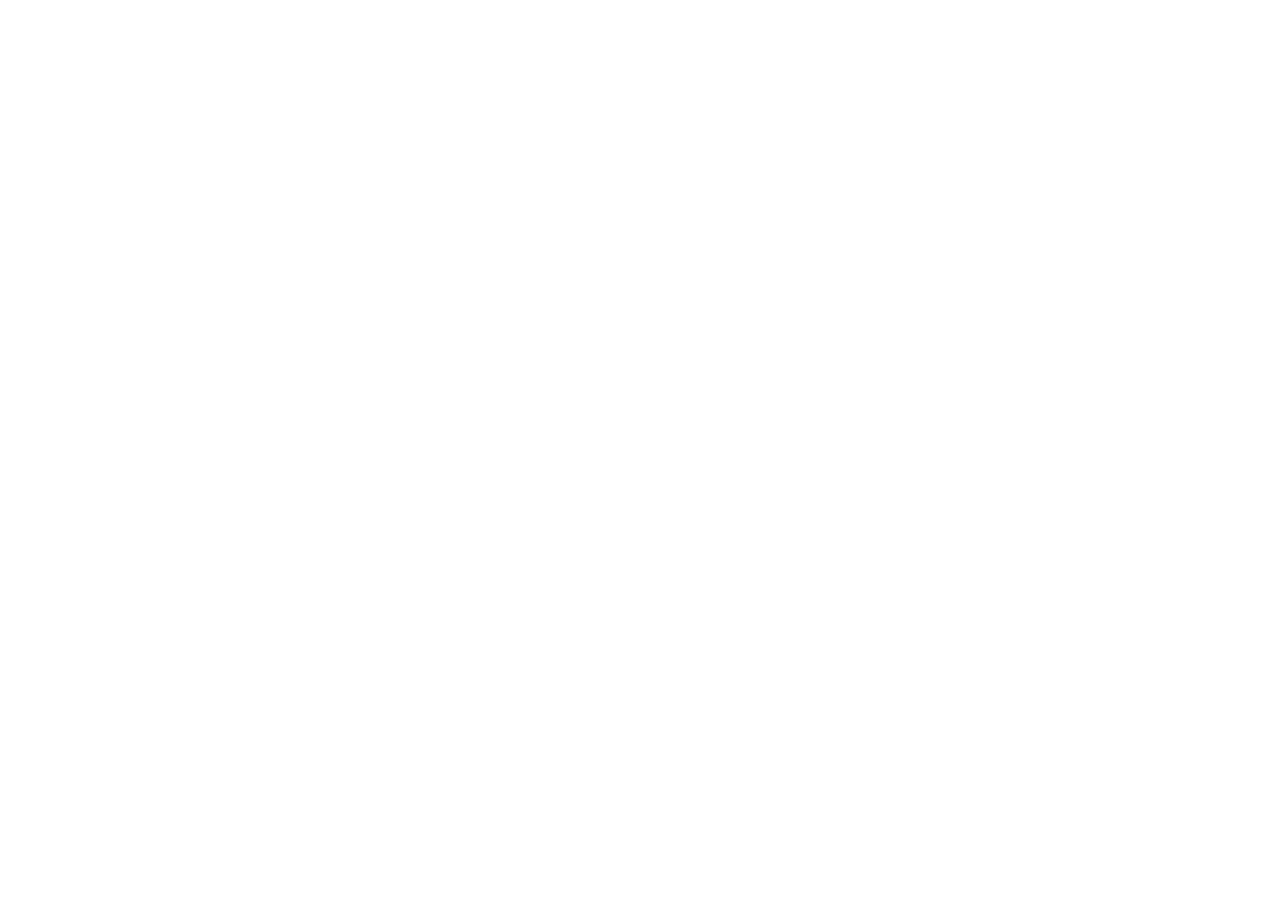
==== index.html @ 423aa8ee "primera subida" ====
<!DOCTYPE html>
<html lang="en">
<head>
    <meta charset="UTF-8">
    <meta name="viewport" content="width=device-width, initial-scale=1.0">
    <title>Document</title>
</head>
<body>
    
</body>
</html>
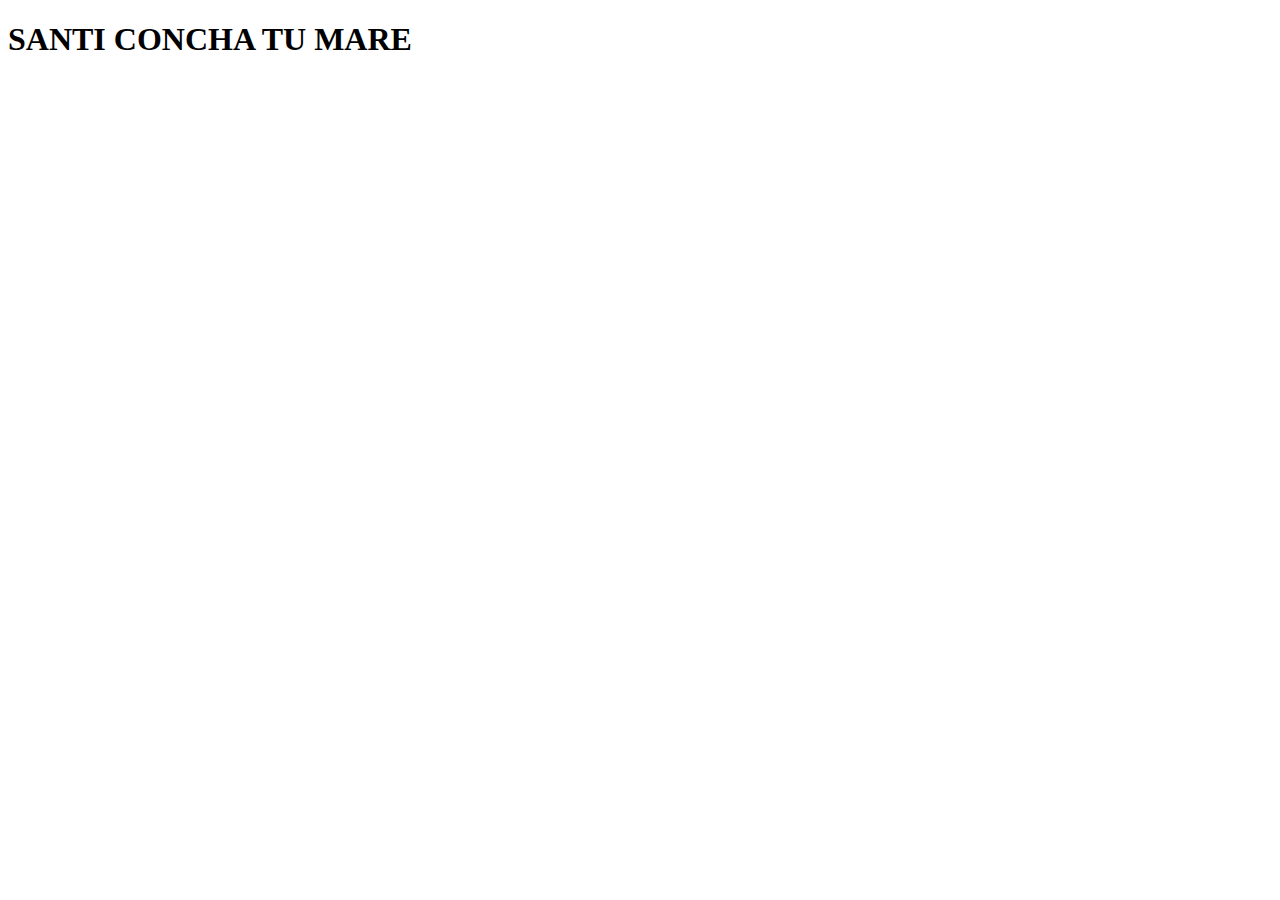
==== commit d2aa4ae3: "Update index.html" ====
--- a/index.html
+++ b/index.html
@@ -6,6 +6,7 @@
     <title>Document</title>
 </head>
 <body>
+    <h1>SANTI CONCHA TU MARE</h1>
     
 </body>
 </html>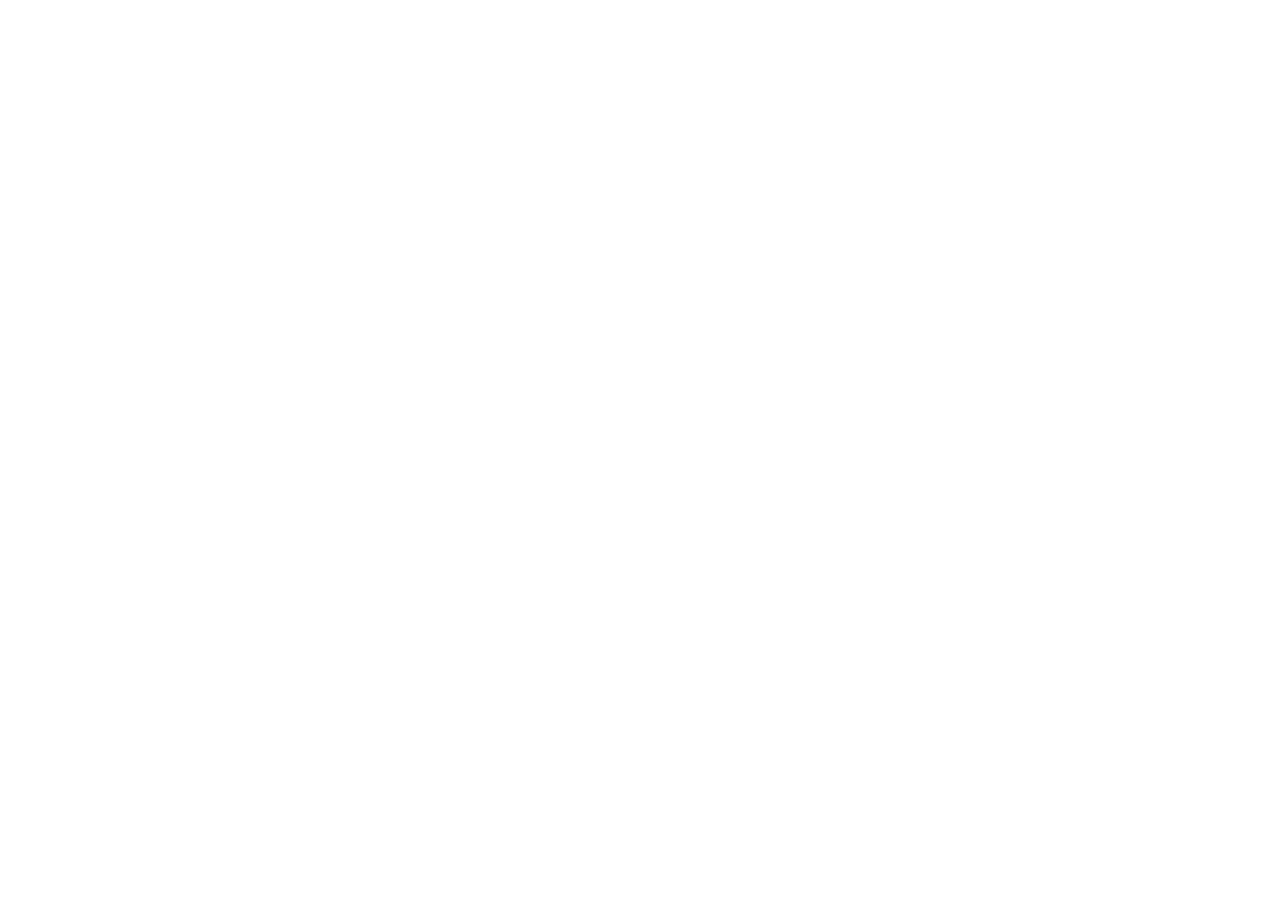
==== commit 51a2d2ef: "Update index.html" ====
--- a/index.html
+++ b/index.html
@@ -6,7 +6,7 @@
     <title>Document</title>
 </head>
 <body>
-    <h1>SANTI CONCHA TU MARE</h1>
+    <div><TE AMO></div>
     
 </body>
 </html>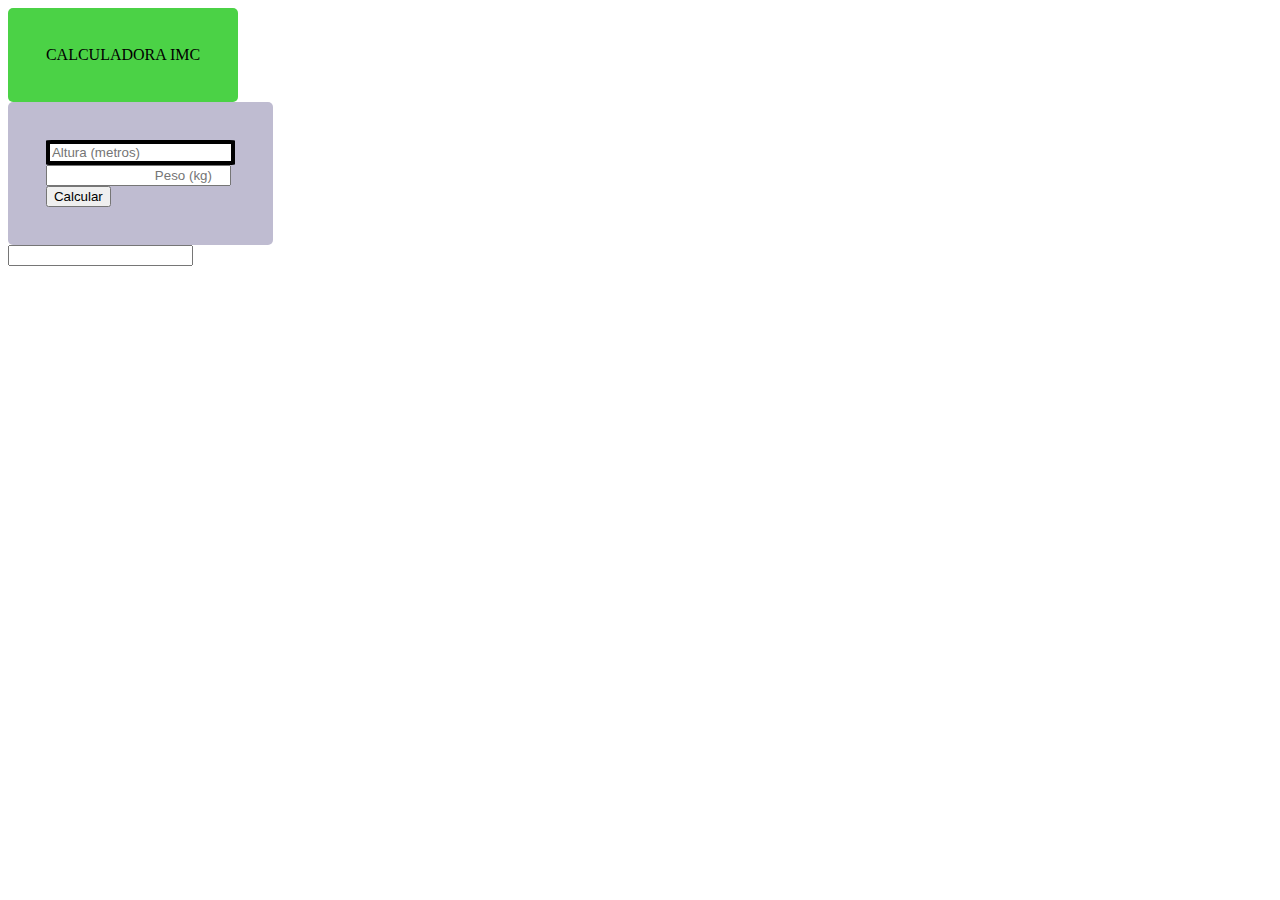
==== commit a8a8425d: "final" ====
--- a/index.html
+++ b/index.html
@@ -1,12 +1,21 @@
 <!DOCTYPE html>
-<html lang="en">
+<html lang="es">
 <head>
     <meta charset="UTF-8">
     <meta name="viewport" content="width=device-width, initial-scale=1.0">
-    <title>Document</title>
+    <title>Super Calculadora IMC</title>
+    <link rel="stylesheet" href="calculadora.css">
 </head>
 <body>
-    <div><TE AMO></div>
+    <header>CALCULADORA IMC</header>
     
+
+    <div id="calculadora">
+        <div><input class='spinner'id="altura" placeholder="Altura (metros)" type="number" class="numero"></div>
+        <div><input id="peso" placeholder="Peso (kg)" type="number" class="numero"></div>
+        <div><button id="boton-calcular">Calcular</button></div>
+    </div>
+    <div id="resultado"> <input type="value" readonly></div>
 </body>
-</html>+</html>
+<script src="calculadora.js"></script>--- a/calculadora.css
+++ b/calculadora.css
@@ -0,0 +1,22 @@
+#calculadora {
+    background-color: rgb(191, 188, 209);
+    border-radius: 5px;
+    padding: 3%;
+    width: fit-content;
+}
+
+.numero {
+    text-align: right;
+} 
+header {
+    background-color: rgb(75, 210, 70);
+    border-radius: 5px;
+    padding: 3%;
+    width: fit-content;
+}
+.spinner {
+    border: 4px solid rgba(0, 0, 0, 1);
+    border-left-color:aqua transparent;
+    border-radius: 3%;
+
+}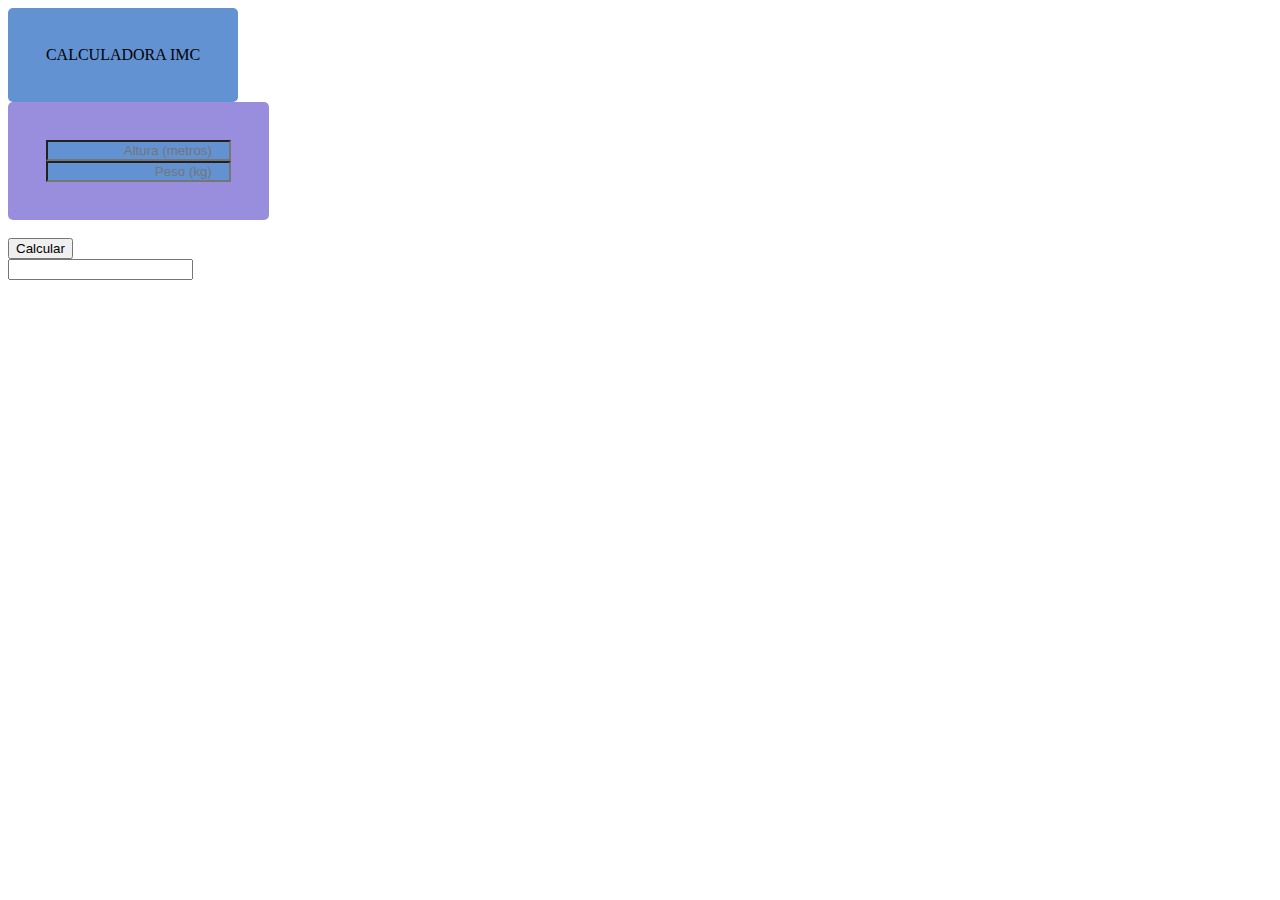
==== commit e01f38e9: "subida2" ====
--- a/index.html
+++ b/index.html
@@ -11,11 +11,13 @@
     
 
     <div id="calculadora">
-        <div><input class='spinner'id="altura" placeholder="Altura (metros)" type="number" class="numero"></div>
-        <div><input id="peso" placeholder="Peso (kg)" type="number" class="numero"></div>
+        <div><input id="altura" placeholder="Altura (metros)" type="number" class="numero"></div>
+        <div><input id="peso" placeholder="Peso (kg)" type="number" class="numero"></div></div><br>
         <div><button id="boton-calcular">Calcular</button></div>
+        <div><address="resultado"> <input type="value" readonly></div>
     </div>
-    <div id="resultado"> <input type="value" readonly></div>
+
+    
 </body>
 </html>
 <script src="calculadora.js"></script>--- a/calculadora.css
+++ b/calculadora.css
@@ -1,15 +1,17 @@
 #calculadora {
-    background-color: rgb(191, 188, 209);
+    background-color: rgb(153, 142, 221);
     border-radius: 5px;
     padding: 3%;
     width: fit-content;
 }
 
 .numero {
+    background-color: rgb(99, 146, 211);
+
     text-align: right;
 } 
 header {
-    background-color: rgb(75, 210, 70);
+    background-color: rgb(99, 146, 211);
     border-radius: 5px;
     padding: 3%;
     width: fit-content;
